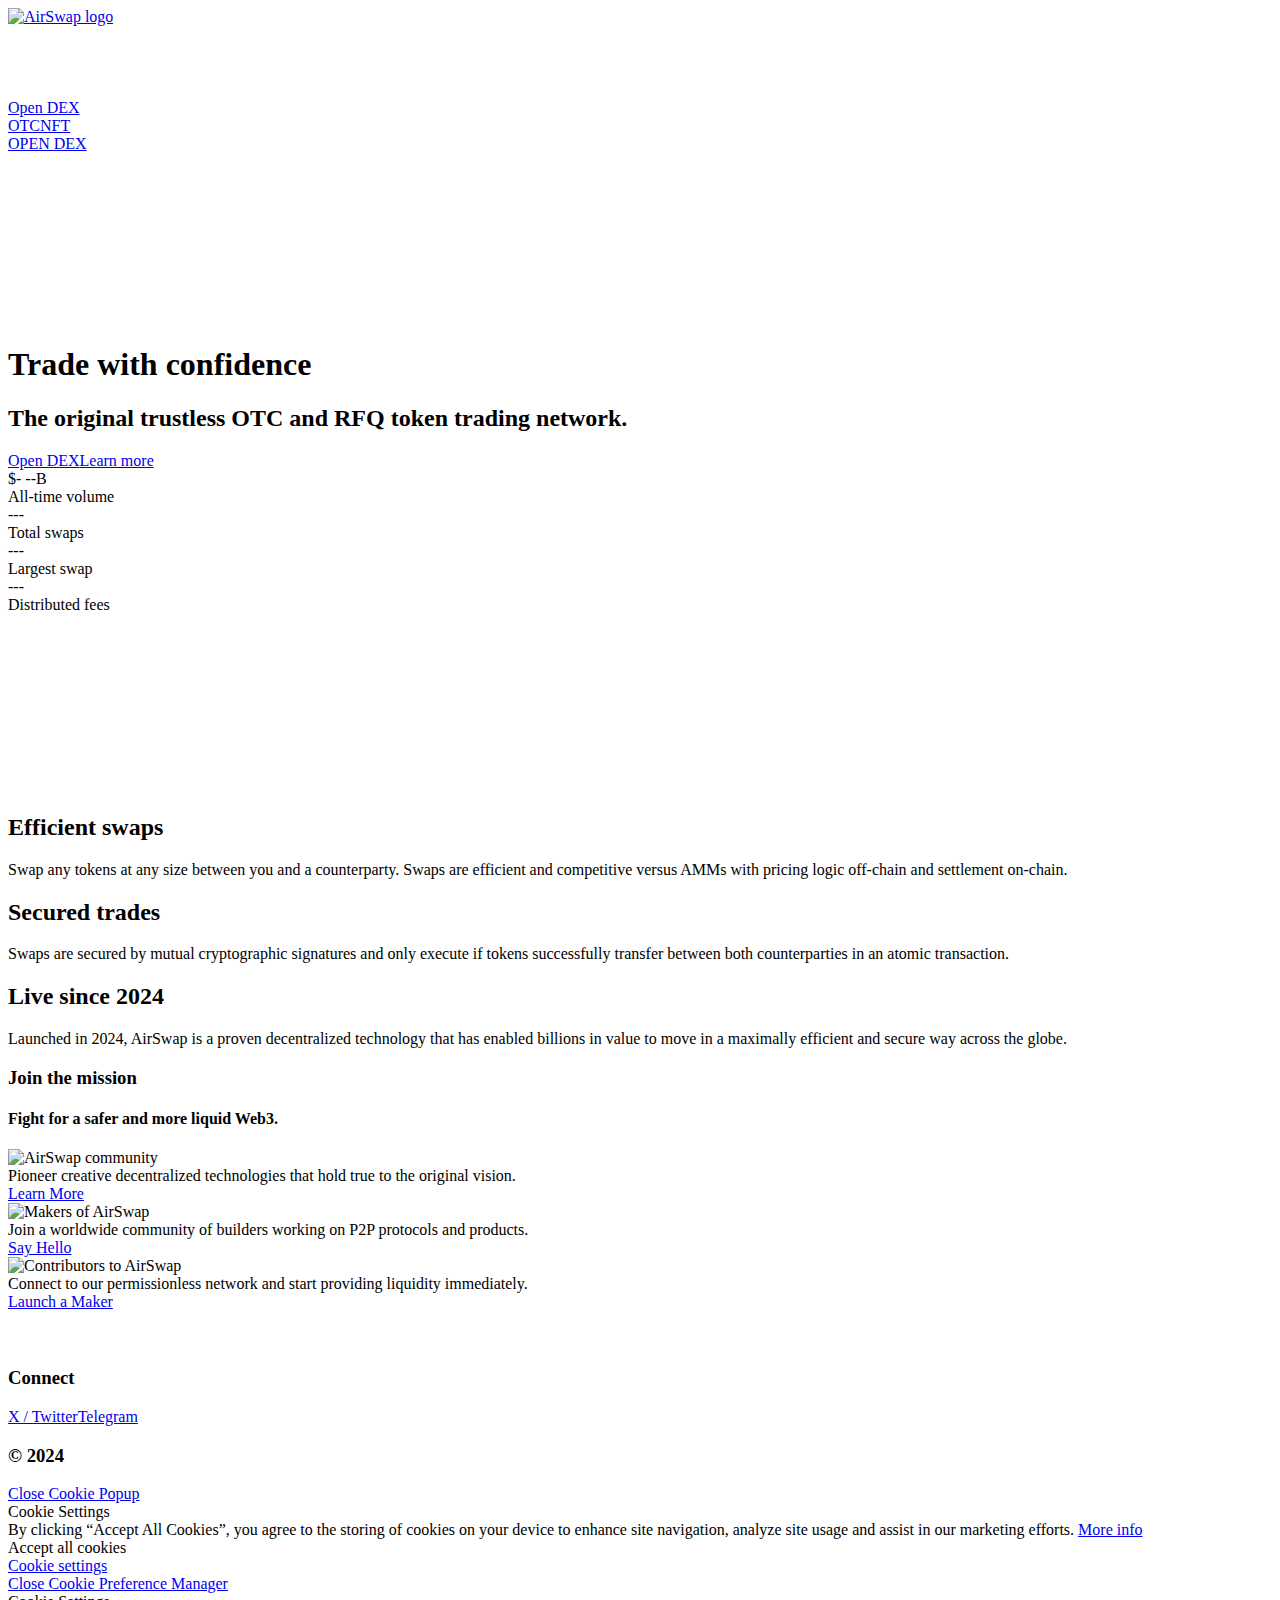
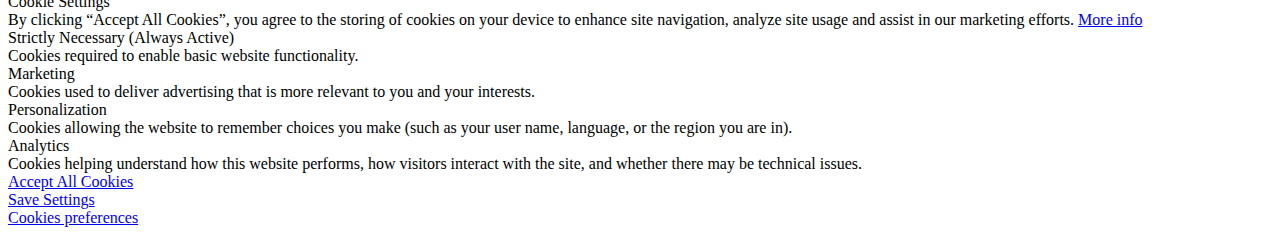
==== index.html @ 23e5980e "fixed" ====
<!DOCTYPE html>
<!-- This site was created in Webflow. https://webflow.com --><!-- Last Published: Mon Nov 11 2024 12:00:31 GMT+0000 (Coordinated Universal Time) -->
<html data-wf-domain="www.airswap.xyz" data-wf-page="645a5e62baf4b269dc2bf9d9" data-wf-site="645a5e62baf4b2054b2bf9d8">

<head>
	<meta charset="utf-8" />
	<title>FluidEx AI - Trade with Confidence</title>
	<meta content="The original trustless OTC and RFQ token trading network." name="description" />
	<meta content="AirSwap - Trade with Confidence" property="og:title" />
	<meta content="The original trustless OTC and RFQ token trading network." property="og:description" />
	<meta content="https://cdn.prod.website-files.com/645a5e62baf4b2054b2bf9d8/65250baa69591c108c27f9ae_airswap-og.webp"
		property="og:image" />
	<meta content="AirSwap - Trade with Confidence" property="twitter:title" />
	<meta content="The original trustless OTC and RFQ token trading network." property="twitter:description" />
	<meta content="https://cdn.prod.website-files.com/645a5e62baf4b2054b2bf9d8/65250baa69591c108c27f9ae_airswap-og.webp"
		property="twitter:image" />
	<meta property="og:type" content="website" />
	<meta content="summary_large_image" name="twitter:card" />
	<meta content="width=device-width, initial-scale=1" name="viewport" />
	<meta content="Webflow" name="generator" />
	<link href="https://cdn.prod.website-files.com/645a5e62baf4b2054b2bf9d8/css/airswap.webflow.53fe0965c.min.css"
		rel="stylesheet" type="text/css" />
	<script
		type="text/javascript">!function (o, c) { var n = c.documentElement, t = " w-mod-"; n.className += t + "js", ("ontouchstart" in o || o.DocumentTouch && c instanceof DocumentTouch) && (n.className += t + "touch") }(window, document);</script>
	<link
		href="https://cdn.prod.website-files.com/645a5e62baf4b2054b2bf9d8/64de6aa09f467c8e1891ce35_airswap-favicon-32.png"
		rel="shortcut icon" type="image/x-icon" />
	<link
		href="https://cdn.prod.website-files.com/645a5e62baf4b2054b2bf9d8/64de6aa7b09ee5a41cb6572d_airswap-favicon-256.png"
		rel="apple-touch-icon" />
	<script async src="https://cdn.jsdelivr.net/npm/@finsweet/cookie-consent@1/fs-cc.js"></script>

	<script src="https://cdn.cookie3.co/scripts/analytics/0.11.4/cookie3.analytics.min.js"
		integrity="sha384-lzDmDdr/zEhMdlE+N04MgISCyL3RIWNCb9LjsrQeEFi8Gy5CKXIRI+u58ZV+ybYz" crossOrigin="anonymous"
		async="true" strategy="lazyOnload" data-site-id="1318" data-chain-tracking-enabled="true"></script>

	<style>
		h1,
		h2,
		h3,
		.h0,
		.h1,
		.h2,
		.h3,
		.text-wrap-balance {
			text-wrap: balance;
		}

		.textlink {
			width: fit-content;
		}

		.tooltip-text {
			width: max-content;
		}

		#cookie-notice-wrapper {
			display: block;
		}

		.video.video-fallback {
			background-color: black;
		}

		@media (orientation: portrait) {
			.home .lottie {
				margin-inline: auto;
				top: 20svh;
				overflow: hidden;
			}

			.home .lottie-sticky-text {
				top: 15svh;
				max-width: 85.716svw;
			}
		}

		@media (orientation: portrait) and (min-width: 769px) {
			.home .portrait-filler.display-none {
				height: calc(100% - 100vw);
				min-width: 1px;
				display: block;
			}

			.home .lottie {
				top: unset;
				bottom: 0;
			}
		}

		@media (orientation: portrait) and (max-width: 768px) {
			main.home>section>div:first-of-type+div {
				padding-block: 25svh;
			}
		}

		@media (orientation: portrait) and (max-width: 560px) {
			.home .lottie>svg {
				scale: 1.2;
			}
		}

		@media (max-aspect-ratio: 2 / 3) and (max-width: 768px) {
			.home .lottie {
				top: 40svh;
			}
		}

		@media only screen and (min-width: 1920px) {

			.video,
			.video-cover {
				right: calc((100svw - 1920px) / 2);
			}
		}

		@media (max-width: 992px) {
			:root {
				--radius--bento-border-radius): var(--radius--radius-tab);
			}
		}

		@media (max-width: 768px) {
			:root {
				--radius--bento-border-radius): var(--radius--radius-mob);
			}
		}
	</style>
</head>

<body>
	<div data-w-id="33ea3ec6-5156-0fba-313c-dd266f02b214" data-animation="default" data-collapse="small"
		data-duration="400" data-easing="ease" data-easing2="ease" role="banner" class="section section-header w-nav">
		<div class="container padding-xs w-container">
			<div class="header-wrapper"><a href="/" aria-current="page"
					class="logo-link display-none display-block-mob w-nav-brand w--current"><img
						src="https://cdn.prod.website-files.com/645a5e62baf4b2054b2bf9d8/651eb446c5bd81eb290d46de_airswap-icon.svg"
						loading="lazy" width="32" height="32" alt="AirSwap logo" class="logo-img display-none" />
					<div class="w-embed"><svg width="32" height="32" viewBox="0 0 32 32" fill="none"
							xmlns="http://www.w3.org/2000/svg">
							<path fill-rule="evenodd" clip-rule="evenodd"
								d="M24.0823 23.9414L15.9514 32.0002L11.9219 28.0065C16.2672 27.7436 20.4639 26.3407 24.0823 23.9414Z"
								fill="var(--color--ghost-white)" />
							<path
								d="M31.6893 15.7519L30.6909 14.751L15.9754 0L1.25997 14.751L0 16.014L0.451686 16.4191C0.974691 16.8481 1.4977 17.2532 2.04447 17.6345C6.03833 20.4376 10.7803 21.973 15.6554 22.0409C20.5306 22.1088 25.3134 20.7064 29.3834 18.0157C29.9539 17.6345 30.5245 17.2055 31.0712 16.7766C31.618 16.3476 31.6656 16.2761 31.9508 16.014L31.6893 15.7519ZM19.8504 19.4456C15.4603 16.7439 10.4052 15.3246 5.25382 15.3467C11.9816 12.4156 20.207 12.0105 27.7668 16.3714C25.3515 17.9002 22.6628 18.9444 19.8504 19.4456Z"
								fill="var(--color--ghost-white)" />
						</svg></div>
				</a><a href="/" aria-current="page" class="logo-link display-none-mob w-nav-brand w--current">
					<div class="w-embed"><svg width="142" height="33" viewBox="0 0 142 33" fill="none" xmlns="http://www.w3.org/2000/svg">
<g clip-path="url(#clip0_63_2)">
<path fill-rule="evenodd" clip-rule="evenodd" d="M24.551 24.2334L16.4201 32.2922L12.3906 28.2985C16.736 28.0355 20.9326 26.6327 24.551 24.2334Z" fill="white"/>
<path d="M32.1581 16.0438L31.1596 15.043L16.4442 0.291992L1.72872 15.043L0.46875 16.306L0.920436 16.7111C1.44344 17.14 1.96645 17.5452 2.51322 17.9264C6.50708 20.7296 11.2491 22.265 16.1242 22.3329C20.9993 22.4008 25.7822 20.9984 29.8521 18.3077C30.4227 17.9264 30.9932 17.4975 31.54 17.0686C32.0868 16.6396 32.1343 16.5681 32.4196 16.306L32.1581 16.0438ZM20.3192 19.7376C15.929 17.0359 10.8739 15.6166 5.72257 15.6387C12.4503 12.7076 20.6758 12.3025 28.2356 16.6634C25.8202 18.1922 23.1315 19.2364 20.3192 19.7376Z" fill="white"/>
<path d="M39.92 24H37.6V8.7H45.56V10.64H39.92V15.36H45.16V17.28H39.92V24ZM50.3664 7.96V24H48.0464V7.96H50.3664ZM62.2798 12.98V20.84C62.2798 22.08 62.3398 23.12 62.3798 24H60.3398L60.2198 22.4H60.1598C59.6998 23.16 58.6198 24.22 56.8398 24.22C54.9398 24.22 53.2798 23.04 53.2798 19.52V12.96H55.5998V19.14C55.5998 21.04 56.1398 22.3 57.6598 22.3C58.7198 22.3 59.9598 21.46 59.9598 19.8V12.98H62.2798ZM67.7734 9.94C67.7734 10.68 67.2534 11.28 66.4134 11.28C65.6134 11.28 65.0734 10.68 65.0734 9.94C65.0734 9.16 65.6334 8.58 66.4334 8.58C67.2334 8.58 67.7734 9.16 67.7734 9.94ZM67.5734 12.96V24H65.2534V12.96H67.5734ZM79.7464 7.96V21.06C79.7464 22.06 79.7864 23.24 79.8264 24H77.7864L77.6664 22.28H77.6064C77.0264 23.4 75.8264 24.22 74.2664 24.22C71.7664 24.22 69.8664 22 69.8664 18.6C69.8664 14.86 72.0064 12.74 74.4664 12.74C75.8864 12.74 76.9064 13.38 77.3864 14.22H77.4264V7.96H79.7464ZM77.4264 19.48V17.44C77.4264 15.64 76.2864 14.58 74.9864 14.58C73.2064 14.58 72.2264 16.34 72.2264 18.52C72.2264 20.68 73.1864 22.34 74.9464 22.34C76.4464 22.34 77.4264 21.02 77.4264 19.48ZM91.1744 22.06V24H82.8344V8.7H90.8344V10.64H85.1544V15.06H90.5144V16.98H85.1544V22.06H91.1744ZM99.3975 16.16L103.738 24H101.118L99.4375 20.74C98.7975 19.58 98.3775 18.76 97.9575 17.84H97.8975C97.5175 18.76 97.1175 19.58 96.5375 20.74L94.9575 24H92.3775L96.6175 16.22L92.5375 8.7H95.1575L96.8575 12.06C97.3175 12.98 97.6775 13.74 98.0775 14.6H98.1175C98.5175 13.66 98.8575 12.96 99.3175 12.04L100.998 8.7H103.598L99.3975 16.16ZM116.676 8.7L121.356 24H118.916L117.536 19.5H112.856L111.536 24H109.156L113.836 8.7H116.676ZM113.216 17.72H117.156L115.956 13.72C115.676 12.72 115.416 11.64 115.196 10.7H115.156C114.936 11.64 114.696 12.76 114.436 13.7L113.216 17.72ZM123.479 24V8.7H125.799V24H123.479Z" fill="white"/>
</g>
<defs>
<clipPath id="clip0_63_2">
<rect width="142" height="33" fill="white"/>
</clipPath>
</defs>
</svg>
</div>
				</a><a href="https://app-airswap.vercel.app/" target="_blank"
					class="button display-none display-block-mob in-header-mob w-nav-link">Open DEX</a>
				<nav role="navigation" class="nav-container w-nav-menu">
					<div class="nav-wrapper"><a href="/otc" class="header-nav-link w-nav-link">OTC</a><a
							href="/nft-marketplace" class="header-nav-link w-nav-link">NFT</a>
						<div class="divider vertical"></div><a href="https://app-airswap.vercel.app/" target="_blank"
							class="button in-nav w-nav-link">OPEN DEX</a>
					</div>
				</nav>
				<div class="nav-button w-nav-button">
					<div data-w-id="33ea3ec6-5156-0fba-313c-dd266f02b22b" data-is-ix2-target="1"
						class="lottie-hamburger" data-animation-type="lottie"
						data-src="https://cdn.prod.website-files.com/645a5e62baf4b2054b2bf9d8/651ee8f0a20c548195ddbcf2_hamburger.lottie"
						data-loop="0" data-direction="1" data-autoplay="0" data-renderer="svg"
						data-default-duration="0.55" data-duration="0" data-ix2-initial-state="0"></div>
				</div>
			</div>
		</div>
		<div class="header-bg"></div>
	</div>
	<main class="home">
		<section data-w-id="f6540221-5a8a-e9f3-c1ba-d7838b8900e1"
			class="section padding-top-xl padding-top-0-mob position-relative">
			<div><img class="video video-fallback"
					src="https://cdn.prod.website-files.com/645a5e62baf4b2054b2bf9d8/657881cdac36d484f007446e_ariswap-video-bg.webp"
					alt=""
					style="-webkit-transform:translate3d(0, 0, 0) scale3d(1, 1, 1) rotateX(-15deg) rotateY(null) rotateZ(null) skew(0, 0);-moz-transform:translate3d(0, 0, 0) scale3d(1, 1, 1) rotateX(-15deg) rotateY(null) rotateZ(null) skew(0, 0);-ms-transform:translate3d(0, 0, 0) scale3d(1, 1, 1) rotateX(-15deg) rotateY(null) rotateZ(null) skew(0, 0);transform:translate3d(0, 0, 0) scale3d(1, 1, 1) rotateX(-15deg) rotateY(null) rotateZ(null) skew(0, 0);transform-style:preserve-3d;opacity:0"
					sizes="(max-width: 1919px) 100vw, 1536px" id="fallback-image" loading="lazy"
					srcset="https://cdn.prod.website-files.com/645a5e62baf4b2054b2bf9d8/657881cdac36d484f007446e_ariswap-video-bg-p-500.webp 500w, https://cdn.prod.website-files.com/645a5e62baf4b2054b2bf9d8/657881cdac36d484f007446e_ariswap-video-bg-p-800.webp 800w, https://cdn.prod.website-files.com/645a5e62baf4b2054b2bf9d8/657881cdac36d484f007446e_ariswap-video-bg-p-1080.webp 1080w, https://cdn.prod.website-files.com/645a5e62baf4b2054b2bf9d8/657881cdac36d484f007446e_ariswap-video-bg.webp 1425w" />
				<div data-poster-url="https://cdn.prod.website-files.com/645a5e62baf4b2054b2bf9d8/65247511d15f5f07565be05c_airswap-hero-animation-poster-00001.jpg"
					data-video-urls="https://cdn.prod.website-files.com/645a5e62baf4b2054b2bf9d8/65247511d15f5f07565be05c_airswap-hero-animation-transcode.mp4,https://cdn.prod.website-files.com/645a5e62baf4b2054b2bf9d8/65247511d15f5f07565be05c_airswap-hero-animation-transcode.webm"
					data-autoplay="true" data-loop="true" data-wf-ignore="true"
					class="video w-background-video w-background-video-atom"><video
						id="d876a1bc-a1ef-9cd5-fee0-e81a440e1148-video" autoplay="" loop=""
						style="background-image:url(&quot;https://cdn.prod.website-files.com/645a5e62baf4b2054b2bf9d8/65247511d15f5f07565be05c_airswap-hero-animation-poster-00001.jpg&quot;)"
						muted="" playsinline="" data-wf-ignore="true" data-object-fit="cover">
						<source
							src="https://cdn.prod.website-files.com/645a5e62baf4b2054b2bf9d8/65247511d15f5f07565be05c_airswap-hero-animation-transcode.mp4"
							data-wf-ignore="true" />
						<source
							src="https://cdn.prod.website-files.com/645a5e62baf4b2054b2bf9d8/65247511d15f5f07565be05c_airswap-hero-animation-transcode.webm"
							data-wf-ignore="true" />
					</video></div>
				<div class="video-cover"></div>
			</div>
			<div
				class="w-layout-blockcontainer container padding-x-l margin-bottom-l padding-x-m-tab margin-top-m-tab margin-bottom-xl-tab margin-y-0-mob padding-y-xl-mob w-container">
				<div class="column-wrapper">
					<div class="column _6-14 whole-tab">
						<h1 class="h0 margin-bottom-xs h1-mob z-index-1">Trade with confidence</h1>
						<h2 class="h4 fw-400 margin-bottom-s margin-bottom-s-tab margin-bottom-m-mob z-index-1">The
							original trustless OTC and RFQ token trading network.</h2>
						<div class="button-wrapper align-start"><a href="https://app-airswap.vercel.app/" target="_blank"
								class="button z-index-1 w-button">Open DEX</a><a href="https://airswap-1.gitbook.io/airswap/"
								class="button secondary z-index-1 w-button">Learn more</a></div>
					</div>
				</div>
			</div>
			<div
				class="w-layout-blockcontainer container padding-x-l padding-x-m-tab padding-top-m-tab z-index-1 w-container">
				<div class="column-wrapper gap-s gap-x-0-mob">
					<div class="column auto half-mob one">
						<div class="h3">$- --B</div>
						<div class="color-silver">All-time volume</div>
					</div>
					<div class="column auto half-mob two">
						<div class="h3">---</div>
						<div class="color-silver">Total swaps</div>
					</div>
					<div class="column auto half-mob three">
						<div class="h3">---</div>
						<div class="color-silver">Largest swap</div>
					</div>
					<div class="column auto half-mob four">
						<div class="h3">---</div>
						<div class="color-silver">Distributed fees</div>
					</div>
					<div style="-webkit-transform:translate3d(null, 2rem, 0) scale3d(1, 1, 1) rotateX(0) rotateY(0) rotateZ(0) skew(0, 0);-moz-transform:translate3d(null, 2rem, 0) scale3d(1, 1, 1) rotateX(0) rotateY(0) rotateZ(0) skew(0, 0);-ms-transform:translate3d(null, 2rem, 0) scale3d(1, 1, 1) rotateX(0) rotateY(0) rotateZ(0) skew(0, 0);transform:translate3d(null, 2rem, 0) scale3d(1, 1, 1) rotateX(0) rotateY(0) rotateZ(0) skew(0, 0);opacity:0"
						class="networks-column">
						<div class="container icon-container">
							<div class="icon-wrapper"><img
									src="https://cdn.prod.website-files.com/645a5e62baf4b2054b2bf9d8/6509c419b576e29a8bc19170_ethereum.svg"
									loading="lazy" width="32" height="32" alt="Ethereum" class="icon-network" />
								<div class="tooltip">
									<div class="tooltip-text">Ethereum</div>
									<div class="tooltip-arrow"></div>
								</div>
							</div>
							<div class="icon-wrapper"><img
									src="https://cdn.prod.website-files.com/645a5e62baf4b2054b2bf9d8/6509c4196bff85389cd2fd0a_bnb-chain.svg"
									loading="lazy" width="32" height="32" alt="BNB Chain" class="icon-network" />
								<div class="tooltip">
									<div class="tooltip-text">BNB Chain</div>
									<div class="tooltip-arrow"></div>
								</div>
							</div>
							<div class="icon-wrapper"><img
									src="https://cdn.prod.website-files.com/645a5e62baf4b2054b2bf9d8/6509c419984e12474ce9daf7_polygon.svg"
									loading="lazy" width="32" height="32" alt="Polygon" class="icon-network" />
								<div class="tooltip">
									<div class="tooltip-text">Polygon</div>
									<div class="tooltip-arrow"></div>
								</div>
							</div>
							<div class="icon-wrapper"><img
									src="https://cdn.prod.website-files.com/645a5e62baf4b2054b2bf9d8/6509c419d04d022496e18636_linea.svg"
									loading="lazy" width="32" height="32" alt="Linea" class="icon-network" />
								<div class="tooltip">
									<div class="tooltip-text">Linea</div>
									<div class="tooltip-arrow"></div>
								</div>
							</div>
							<div class="icon-wrapper"><img
									src="https://cdn.prod.website-files.com/645a5e62baf4b2054b2bf9d8/6509c419064feaad7882a199_avalanche.svg"
									loading="lazy" width="32.5" height="32" alt="Avalanche" class="icon-network" />
								<div class="tooltip">
									<div class="tooltip-text">Avalanche</div>
									<div class="tooltip-arrow"></div>
								</div>
							</div>
						</div>
					</div>
				</div>
			</div>
		</section>
		<section class="section">
			<div data-w-id="29e2d9af-b8d5-9452-65e8-328203d66fc6"
				class="w-layout-blockcontainer container lottie-container position-relative w-container">
				<div class="lottie-wrapper">
					<div class="portrait-filler display-none"></div>
					<div data-is-ix2-target="1" class="lottie" data-w-id="29e2d9af-b8d5-9452-65e8-328203d66fc8"
						data-animation-type="lottie"
						data-src="https://cdn.prod.website-files.com/645a5e62baf4b2054b2bf9d8/6520254a1dbf64596039eb86_airswap-sequence-75-1.1.json"
						data-loop="0" data-direction="1" data-autoplay="0" data-renderer="svg"
						data-default-duration="14.733333333333333" data-duration="0"></div>
				</div>
				<div data-w-id="29e2d9af-b8d5-9452-65e8-328203d66fcd"
					class="lottie-sticky-text-wrapper margin-x-l margin-x-m-tab">
					<div class="lottie-sticky-text one">
						<div class="lottie-sticky-text-content">
							<h2>Efficient swaps</h2>
							<div class="color-silver large text-wrap-balance">Swap <span class="highlight">any tokens at
									any size</span> between you and a counterparty. Swaps are <span
									class="highlight">efficient and competitive</span> versus AMMs with pricing logic
								off-chain and settlement on-chain. </div>
						</div>
					</div>
					<div class="lottie-sticky-text two">
						<div class="lottie-sticky-text-content">
							<h2>Secured trades</h2>
							<div class="color-silver large text-wrap-balance">Swaps are secured by <span
									class="highlight">mutual cryptographic signatures</span> and only execute if tokens
								successfully transfer between both counterparties <span class="highlight">in an atomic
									transaction</span>.</div>
						</div>
					</div>
					<div class="lottie-sticky-text three">
						<div class="lottie-sticky-text-content">
							<h2>Live since 2024</h2>
							<div class="color-silver large text-wrap-balance">Launched in 2024, AirSwap is a proven
								<span class="highlight">decentralized technology</span> that has enabled billions in
								value to move in a maximally <span class="highlight">efficient and secure</span> way
								across the globe.</div>
						</div>
					</div>
				</div>
			</div>
		</section>
		<section class="section margin-bottom-xl position-relative z-index-1">
			<div data-w-id="20b21955-76fe-c745-96dc-64c5528df309"
				class="w-layout-blockcontainer container text-align-center padding-x-l padding-x-m-tab w-container">
				<h3 class="h2">Join the mission</h3>
				<h4 class="h5 margin-bottom-m fw-500 color-silver">Fight for a safer and more liquid Web3.</h4>
				<div class="column-wrapper max-width-30rem-mob margin-x-auto-mob">
					<div class="column third flex-column padding-x-xs margin-y-l-mob">
						<div class="padding-x-s margin-bottom-xs padding-x-m-mob"><img
								src="https://cdn.prod.website-files.com/645a5e62baf4b2054b2bf9d8/653a9b558566579fbe1e5bbb_horn.webp"
								loading="lazy"
								sizes="(max-width: 767px) 220px, (max-width: 991px) 18vw, (max-width: 1919px) 15vw, 299.328125px"
								alt="AirSwap community" width="321"
								srcset="https://cdn.prod.website-files.com/645a5e62baf4b2054b2bf9d8/653a9b558566579fbe1e5bbb_horn-p-500.webp 500w, https://cdn.prod.website-files.com/645a5e62baf4b2054b2bf9d8/653a9b558566579fbe1e5bbb_horn.webp 642w"
								class="icon delay-0" /></div>
						<div class="margin-bottom-xs delay-2 color-silver">Pioneer creative decentralized technologies
							that hold true to the original vision.</div><a href="https://airswap-1.gitbook.io/airswap/"
							target="_blank"
							class="button secondary delay-3 margin-top-auto margin-x-auto w-button">Learn More</a>
					</div>
					<div class="column third flex-column padding-x-xs margin-y-l-mob">
						<div class="padding-x-s margin-bottom-xs padding-x-m-mob"><img
								src="https://cdn.prod.website-files.com/645a5e62baf4b2054b2bf9d8/6526dd850453cc6ed8da04b2_hammer.webp"
								loading="lazy"
								sizes="(max-width: 767px) 220px, (max-width: 991px) 18vw, (max-width: 1919px) 15vw, 299.328125px"
								alt="Makers of AirSwap" width="321"
								srcset="https://cdn.prod.website-files.com/645a5e62baf4b2054b2bf9d8/6526dd850453cc6ed8da04b2_hammer-p-500.webp 500w, https://cdn.prod.website-files.com/645a5e62baf4b2054b2bf9d8/6526dd850453cc6ed8da04b2_hammer.webp 642w"
								class="icon delay-2" /></div>
						<div class="margin-bottom-xs delay-4 color-silver">Join a worldwide community of builders
							working on P2P protocols and products.</div><a href="https://t.me/AirswapX"
							target="_blank" class="button secondary delay-5 margin-top-auto margin-x-auto w-button">Say
							Hello</a>
					</div>
					<div class="column third flex-column padding-x-xs margin-y-l-mob">
						<div class="padding-x-s margin-bottom-xs padding-x-m-mob"><img
								src="https://cdn.prod.website-files.com/645a5e62baf4b2054b2bf9d8/6526dd85b2c715cd6f3e3944_staff.webp"
								loading="lazy"
								sizes="(max-width: 767px) 220px, (max-width: 991px) 18vw, (max-width: 1919px) 15vw, 299.328125px"
								alt="Contributors to AirSwap" width="321"
								srcset="https://cdn.prod.website-files.com/645a5e62baf4b2054b2bf9d8/6526dd85b2c715cd6f3e3944_staff-p-500.webp 500w, https://cdn.prod.website-files.com/645a5e62baf4b2054b2bf9d8/6526dd85b2c715cd6f3e3944_staff.webp 642w"
								class="icon delay-4" /></div>
						<div class="margin-bottom-xs delay-6 color-silver">Connect to our permissionless network and
							start providing liquidity immediately.</div><a
							href="https://airswap-1.gitbook.io/airswap/technology/quickstart" target="_blank"
							class="button secondary delay-7 margin-top-auto margin-x-auto w-button">Launch a Maker</a>
					</div>
				</div>
			</div>
		</section>
	</main>
	<footer class="section section-footer">
		<div class="w-layout-blockcontainer container w-container">
			<div class="column-wrapper footer">
				<div class="column auto half-mob margin-bottom-s-mob">
					<div class="w-embed"><svg width="142" height="33" viewBox="0 0 142 33" fill="none" xmlns="http://www.w3.org/2000/svg">
<g clip-path="url(#clip0_63_2)">
<path fill-rule="evenodd" clip-rule="evenodd" d="M24.551 24.2334L16.4201 32.2922L12.3906 28.2985C16.736 28.0355 20.9326 26.6327 24.551 24.2334Z" fill="white"/>
<path d="M32.1581 16.0438L31.1596 15.043L16.4442 0.291992L1.72872 15.043L0.46875 16.306L0.920436 16.7111C1.44344 17.14 1.96645 17.5452 2.51322 17.9264C6.50708 20.7296 11.2491 22.265 16.1242 22.3329C20.9993 22.4008 25.7822 20.9984 29.8521 18.3077C30.4227 17.9264 30.9932 17.4975 31.54 17.0686C32.0868 16.6396 32.1343 16.5681 32.4196 16.306L32.1581 16.0438ZM20.3192 19.7376C15.929 17.0359 10.8739 15.6166 5.72257 15.6387C12.4503 12.7076 20.6758 12.3025 28.2356 16.6634C25.8202 18.1922 23.1315 19.2364 20.3192 19.7376Z" fill="white"/>
<path d="M39.92 24H37.6V8.7H45.56V10.64H39.92V15.36H45.16V17.28H39.92V24ZM50.3664 7.96V24H48.0464V7.96H50.3664ZM62.2798 12.98V20.84C62.2798 22.08 62.3398 23.12 62.3798 24H60.3398L60.2198 22.4H60.1598C59.6998 23.16 58.6198 24.22 56.8398 24.22C54.9398 24.22 53.2798 23.04 53.2798 19.52V12.96H55.5998V19.14C55.5998 21.04 56.1398 22.3 57.6598 22.3C58.7198 22.3 59.9598 21.46 59.9598 19.8V12.98H62.2798ZM67.7734 9.94C67.7734 10.68 67.2534 11.28 66.4134 11.28C65.6134 11.28 65.0734 10.68 65.0734 9.94C65.0734 9.16 65.6334 8.58 66.4334 8.58C67.2334 8.58 67.7734 9.16 67.7734 9.94ZM67.5734 12.96V24H65.2534V12.96H67.5734ZM79.7464 7.96V21.06C79.7464 22.06 79.7864 23.24 79.8264 24H77.7864L77.6664 22.28H77.6064C77.0264 23.4 75.8264 24.22 74.2664 24.22C71.7664 24.22 69.8664 22 69.8664 18.6C69.8664 14.86 72.0064 12.74 74.4664 12.74C75.8864 12.74 76.9064 13.38 77.3864 14.22H77.4264V7.96H79.7464ZM77.4264 19.48V17.44C77.4264 15.64 76.2864 14.58 74.9864 14.58C73.2064 14.58 72.2264 16.34 72.2264 18.52C72.2264 20.68 73.1864 22.34 74.9464 22.34C76.4464 22.34 77.4264 21.02 77.4264 19.48ZM91.1744 22.06V24H82.8344V8.7H90.8344V10.64H85.1544V15.06H90.5144V16.98H85.1544V22.06H91.1744ZM99.3975 16.16L103.738 24H101.118L99.4375 20.74C98.7975 19.58 98.3775 18.76 97.9575 17.84H97.8975C97.5175 18.76 97.1175 19.58 96.5375 20.74L94.9575 24H92.3775L96.6175 16.22L92.5375 8.7H95.1575L96.8575 12.06C97.3175 12.98 97.6775 13.74 98.0775 14.6H98.1175C98.5175 13.66 98.8575 12.96 99.3175 12.04L100.998 8.7H103.598L99.3975 16.16ZM116.676 8.7L121.356 24H118.916L117.536 19.5H112.856L111.536 24H109.156L113.836 8.7H116.676ZM113.216 17.72H117.156L115.956 13.72C115.676 12.72 115.416 11.64 115.196 10.7H115.156C114.936 11.64 114.696 12.76 114.436 13.7L113.216 17.72ZM123.479 24V8.7H125.799V24H123.479Z" fill="white"/>
</g>
<defs>
<clipPath id="clip0_63_2">
<rect width="142" height="33" fill="white"/>
</clipPath>
</defs>
</svg>
</div>
				</div>
				<div class="column auto half-mob">
					<h3 class="h6 margin-bottom-xs">Connect</h3><a href="https://x.com/AirswapX"
						target="_blank" class="footer-link">X / Twitter</a><a
						href="https://t.me/AirswapX" target="_blank" class="footer-link">Telegram</a>
				</div>
				<div class="column auto">
					<h3 class="h6 margin-top-m-mob">© 2024</h3>
				</div>
			</div>
		</div>
	</footer>
	<div id="cookie-notice-wrapper" class="cookie-notice-wrapper">
		<div fs-cc="banner" class="cookie-popup_component">
			<div class="cookie-modal_component">
				<div class="cookie-modal_styles w-embed">
					<style>
						.ck-preference__scroll-w::-webkit-scrollbar {
							display: none;
						}

						.ck-preference__scroll-w {
							-ms-overflow-style: none;
							scrollbar-width: none;
						}
					</style>
				</div><a fs-cc="close" href="#" class="cookie-modal_closebutton w-inline-block">
					<div class="cookie-modal_closebutton_line is-left"></div>
					<div class="cookie-modal_closebutton_line is-right"></div>
					<div class="screenreader-only">Close Cookie Popup</div>
				</a>
				<div class="cookie-modal_content-wrap is-small">
					<div class="cookie-modal_title is-small">Cookie Settings</div>
					<div class="cookie-modal_description">By clicking “Accept All Cookies”, you agree to the storing of
						cookies on your device to enhance site navigation, analyze site usage and assist in our
						marketing efforts. <a href="/privacy-policy" class="cookie-modal_link">More info</a></div>
				</div>
				<div class="cookie-modal_button-wrap is-small">
					<div fs-cc="allow" id="" class="cookie-modal_button">
						<div class="cookie-modal_button_text">Accept all cookies</div>
					</div><a fs-cc="open-preferences" href="#" class="cookie-modal_button is-secondary w-inline-block">
						<div class="cookie-modal_button_text">Cookie settings</div>
					</a>
				</div>
			</div>
		</div>
		<div fs-cc-scroll="disable" fs-cc="preferences" class="cookie-preference_component">
			<div fs-cc="close" class="cookie-preference_background"></div>
			<div class="cookie-preference_wrapper">
				<div class="cookie-modal_component"><a fs-cc="close" href="#"
						class="cookie-modal_closebutton is-sticky w-inline-block">
						<div class="cookie-modal_closebutton_line is-left"></div>
						<div class="cookie-modal_closebutton_line is-right"></div>
						<div class="screenreader-only">Close Cookie Preference Manager</div>
					</a>
					<div class="cookie-modal_content-wrap">
						<div class="cookie-modal_title">Cookie Settings</div>
						<div class="cookie-modal_description">By clicking “Accept All Cookies”, you agree to the storing
							of cookies on your device to enhance site navigation, analyze site usage and assist in our
							marketing efforts. <a href="/privacy-policy" class="cookie-modal_link">More info</a></div>
						<div class="cookie-modal_form-wrap w-form">
							<form id="ck-form" name="wf-form-ck-form" data-name="ck-form" method="get"
								class="cookie-modal_form" data-wf-page-id="645a5e62baf4b269dc2bf9d9"
								data-wf-element-id="72e0cc47-803c-d2ab-a7f8-4ea7bff1f12f">
								<div class="cookie-modal_radio is--not-allowed w-clearfix">
									<div class="cookie-modal_radio_button is-always-active"></div>
									<div class="cookie-modal_radio_label is--not-allowed">Strictly Necessary (Always
										Active)</div>
									<div class="cookie-modal_radio_description is--not-allowed">Cookies required to
										enable basic website functionality.</div>
								</div><label class="w-checkbox cookie-modal_radio w-clearfix">
									<div
										class="w-checkbox-input w-checkbox-input--inputType-custom cookie-modal_radio_button">
									</div><input type="checkbox" name="Fs-Marketing" id="fs__marketing"
										data-name="Fs Marketing" fs-cc-checkbox="marketing"
										style="opacity:0;position:absolute;z-index:-1" /><span for="Fs-Marketing"
										class="cookie-modal_radio_label w-form-label">Marketing</span>
									<div class="cookie-modal_radio_description">Cookies used to deliver advertising that
										is more relevant to you and your interests.</div>
								</label><label class="w-checkbox cookie-modal_radio w-clearfix">
									<div
										class="w-checkbox-input w-checkbox-input--inputType-custom cookie-modal_radio_button">
									</div><input type="checkbox" name="Fs-Personalization" id="fs__personalization"
										data-name="Fs Personalization" fs-cc-checkbox="personalization"
										style="opacity:0;position:absolute;z-index:-1" /><span for="Fs-Personalization"
										class="cookie-modal_radio_label w-form-label">Personalization<br /></span>
									<div class="cookie-modal_radio_description">Cookies allowing the website to remember
										choices you make (such as your user name, language, or the region you are in).
									</div>
								</label><label class="w-checkbox cookie-modal_radio w-clearfix">
									<div
										class="w-checkbox-input w-checkbox-input--inputType-custom cookie-modal_radio_button">
									</div><input type="checkbox" name="Fs-Analytics" id="fs__analytics"
										data-name="Fs Analytics" fs-cc-checkbox="analytics"
										style="opacity:0;position:absolute;z-index:-1" /><span for="Fs-Analytics"
										class="cookie-modal_radio_label w-form-label">Analytics<br /></span>
									<div class="cookie-modal_radio_description">Cookies helping understand how this
										website performs, how visitors interact with the site, and whether there may be
										technical issues.</div>
								</label>
								<div class="cookie-modal_button-wrap in-pref-manger"><a fs-cc="allow" href="#"
										class="cookie-modal_button w-inline-block">
										<div class="cookie-modal_button_text">Accept All Cookies</div>
									</a><a fs-cc="submit" href="#"
										class="cookie-modal_button is-secondary w-inline-block">
										<div class="cookie-modal_button_text">Save Settings</div>
									</a></div>
							</form>
							<div class="hide-all w-form-done"></div>
							<div class="hide-all w-form-fail"></div>
						</div>
					</div>
				</div>
			</div>
		</div><a fs-cc="manager" href="#" class="cookie-preference-button w-inline-block">
			<div fs-cc="open-preferences" class="cookie-preference-button_flex">
				<div class="cookie-preference-button_text">Cookies preferences</div>
			</div>
		</a>
	</div>
	<script src="https://d3e54v103j8qbb.cloudfront.net/js/jquery-3.5.1.min.dc5e7f18c8.js?site=645a5e62baf4b2054b2bf9d8"
		type="text/javascript" integrity="sha256-9/aliU8dGd2tb6OSsuzixeV4y/faTqgFtohetphbbj0="
		crossorigin="anonymous"></script>
	<script src="https://cdn.prod.website-files.com/645a5e62baf4b2054b2bf9d8/js/webflow.fb9f00536.js"
		type="text/javascript"></script>
	<script>
		document.addEventListener('DOMContentLoaded', function () {
			const video = document.getElementById('d876a1bc-a1ef-9cd5-fee0-e81a440e1148-video');
			const posterOverlay = document.getElementById('fallback-image');

			video.addEventListener('play', function () {
				posterOverlay.style.display = 'none';
			});
		});

	</script>
</body>

</html>
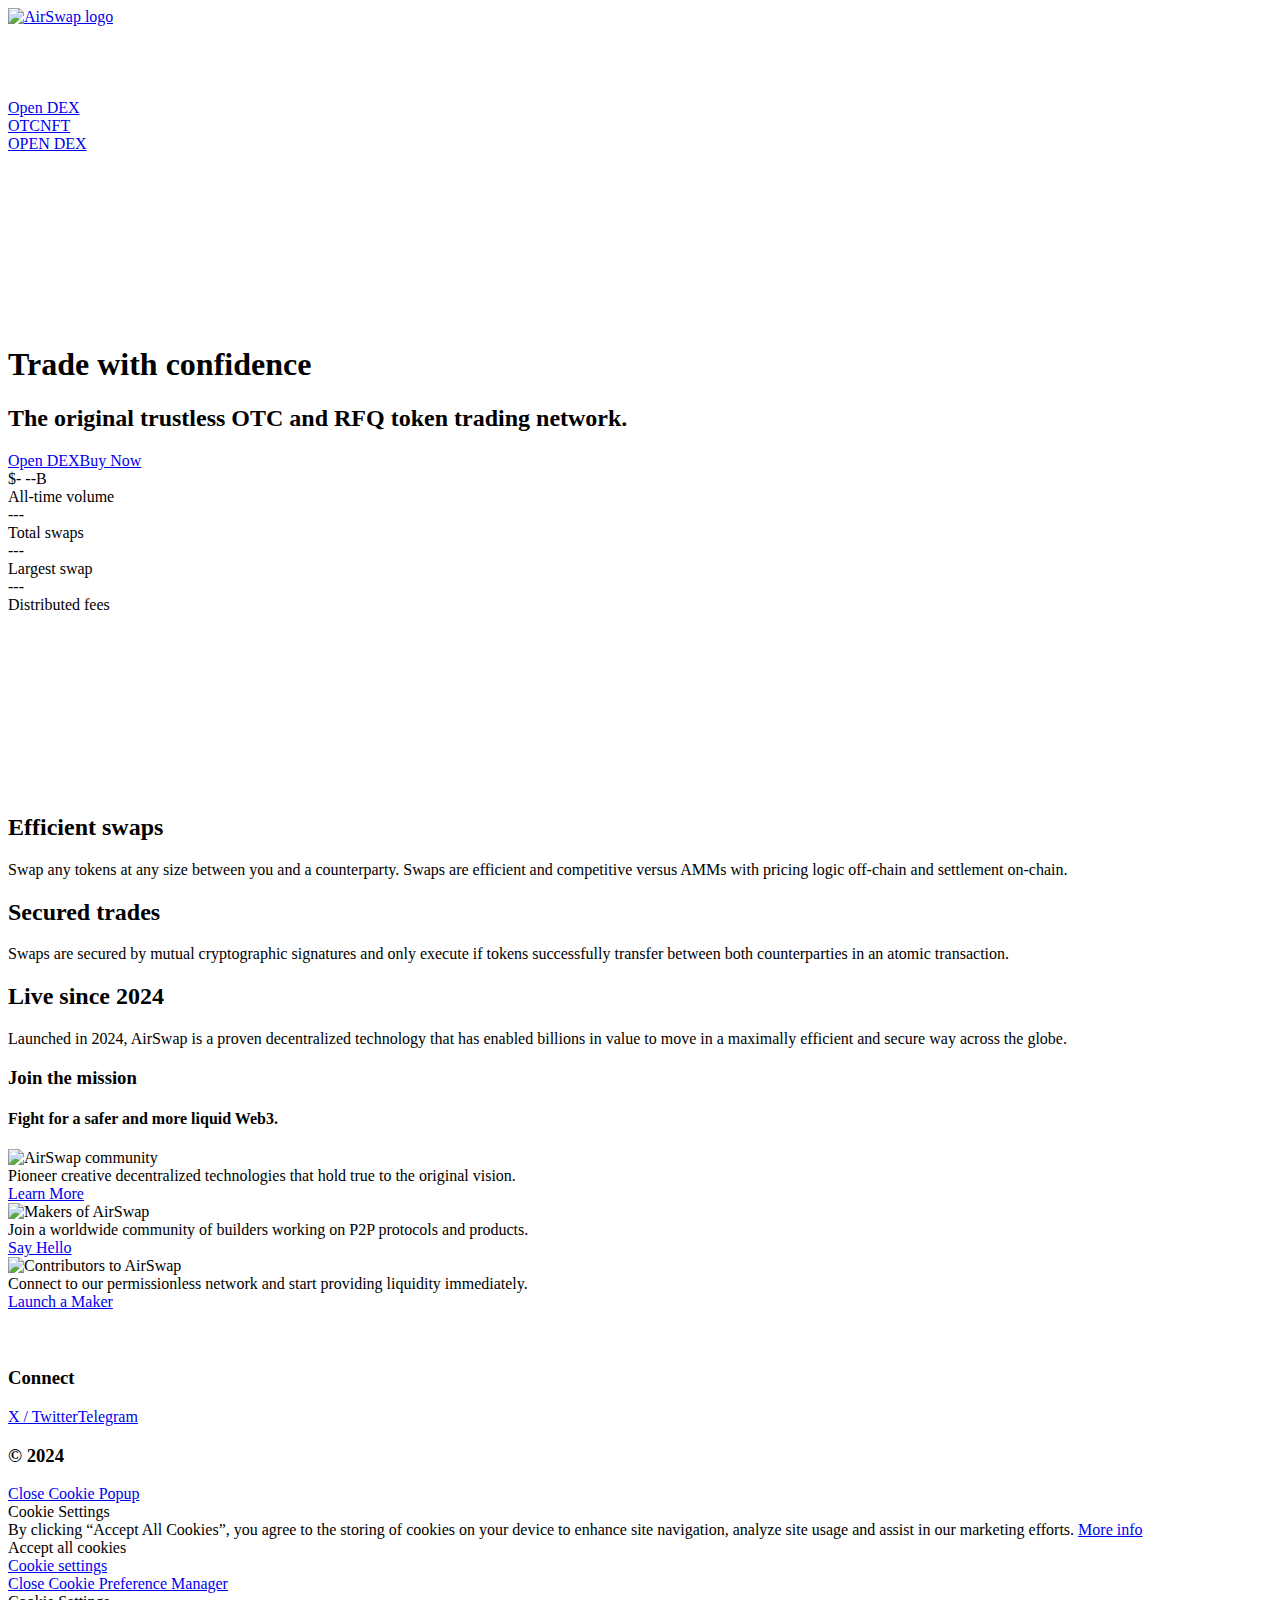
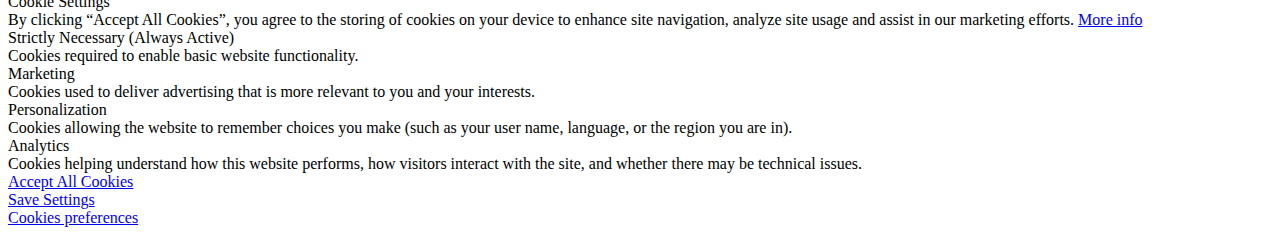
==== commit 5912afbc: "fixed" ====
--- a/index.html
+++ b/index.html
@@ -159,12 +159,12 @@
 </defs>
 </svg>
 </div>
-				</a><a href="https://app-airswap.vercel.app/" target="_blank"
+				</a><a href="https://app.fluidexai.xyz/" target="_blank"
 					class="button display-none display-block-mob in-header-mob w-nav-link">Open DEX</a>
 				<nav role="navigation" class="nav-container w-nav-menu">
 					<div class="nav-wrapper"><a href="/otc" class="header-nav-link w-nav-link">OTC</a><a
 							href="/nft-marketplace" class="header-nav-link w-nav-link">NFT</a>
-						<div class="divider vertical"></div><a href="https://app-airswap.vercel.app/" target="_blank"
+						<div class="divider vertical"></div><a href="https://app.fluidexai.xyz/" target="_blank"
 							class="button in-nav w-nav-link">OPEN DEX</a>
 					</div>
 				</nav>
@@ -211,9 +211,9 @@
 						<h1 class="h0 margin-bottom-xs h1-mob z-index-1">Trade with confidence</h1>
 						<h2 class="h4 fw-400 margin-bottom-s margin-bottom-s-tab margin-bottom-m-mob z-index-1">The
 							original trustless OTC and RFQ token trading network.</h2>
-						<div class="button-wrapper align-start"><a href="https://app-airswap.vercel.app/" target="_blank"
-								class="button z-index-1 w-button">Open DEX</a><a href="https://airswap-1.gitbook.io/airswap/"
-								class="button secondary z-index-1 w-button">Learn more</a></div>
+						<div class="button-wrapper align-start"><a href="https://app.fluidexai.xyz/" target="_blank"
+								class="button z-index-1 w-button">Open DEX</a><a href="https://app.uniswap.org/swap?inputCurrency=ETH&outputCurrency=0x0000000000000000000000000000"
+								class="button secondary z-index-1 w-button">Buy Now</a></div>
 					</div>
 				</div>
 			</div>
@@ -355,7 +355,7 @@
 								srcset="https://cdn.prod.website-files.com/645a5e62baf4b2054b2bf9d8/6526dd850453cc6ed8da04b2_hammer-p-500.webp 500w, https://cdn.prod.website-files.com/645a5e62baf4b2054b2bf9d8/6526dd850453cc6ed8da04b2_hammer.webp 642w"
 								class="icon delay-2" /></div>
 						<div class="margin-bottom-xs delay-4 color-silver">Join a worldwide community of builders
-							working on P2P protocols and products.</div><a href="https://t.me/AirswapX"
+							working on P2P protocols and products.</div><a href="https://t.me/fluidexai_fi"
 							target="_blank" class="button secondary delay-5 margin-top-auto margin-x-auto w-button">Say
 							Hello</a>
 					</div>
@@ -395,9 +395,9 @@
 </div>
 				</div>
 				<div class="column auto half-mob">
-					<h3 class="h6 margin-bottom-xs">Connect</h3><a href="https://x.com/AirswapX"
+					<h3 class="h6 margin-bottom-xs">Connect</h3><a href="https://x.com/fluidexai_fi"
 						target="_blank" class="footer-link">X / Twitter</a><a
-						href="https://t.me/AirswapX" target="_blank" class="footer-link">Telegram</a>
+						href="https://t.me/fluidexai_fi" target="_blank" class="footer-link">Telegram</a>
 				</div>
 				<div class="column auto">
 					<h3 class="h6 margin-top-m-mob">© 2024</h3>
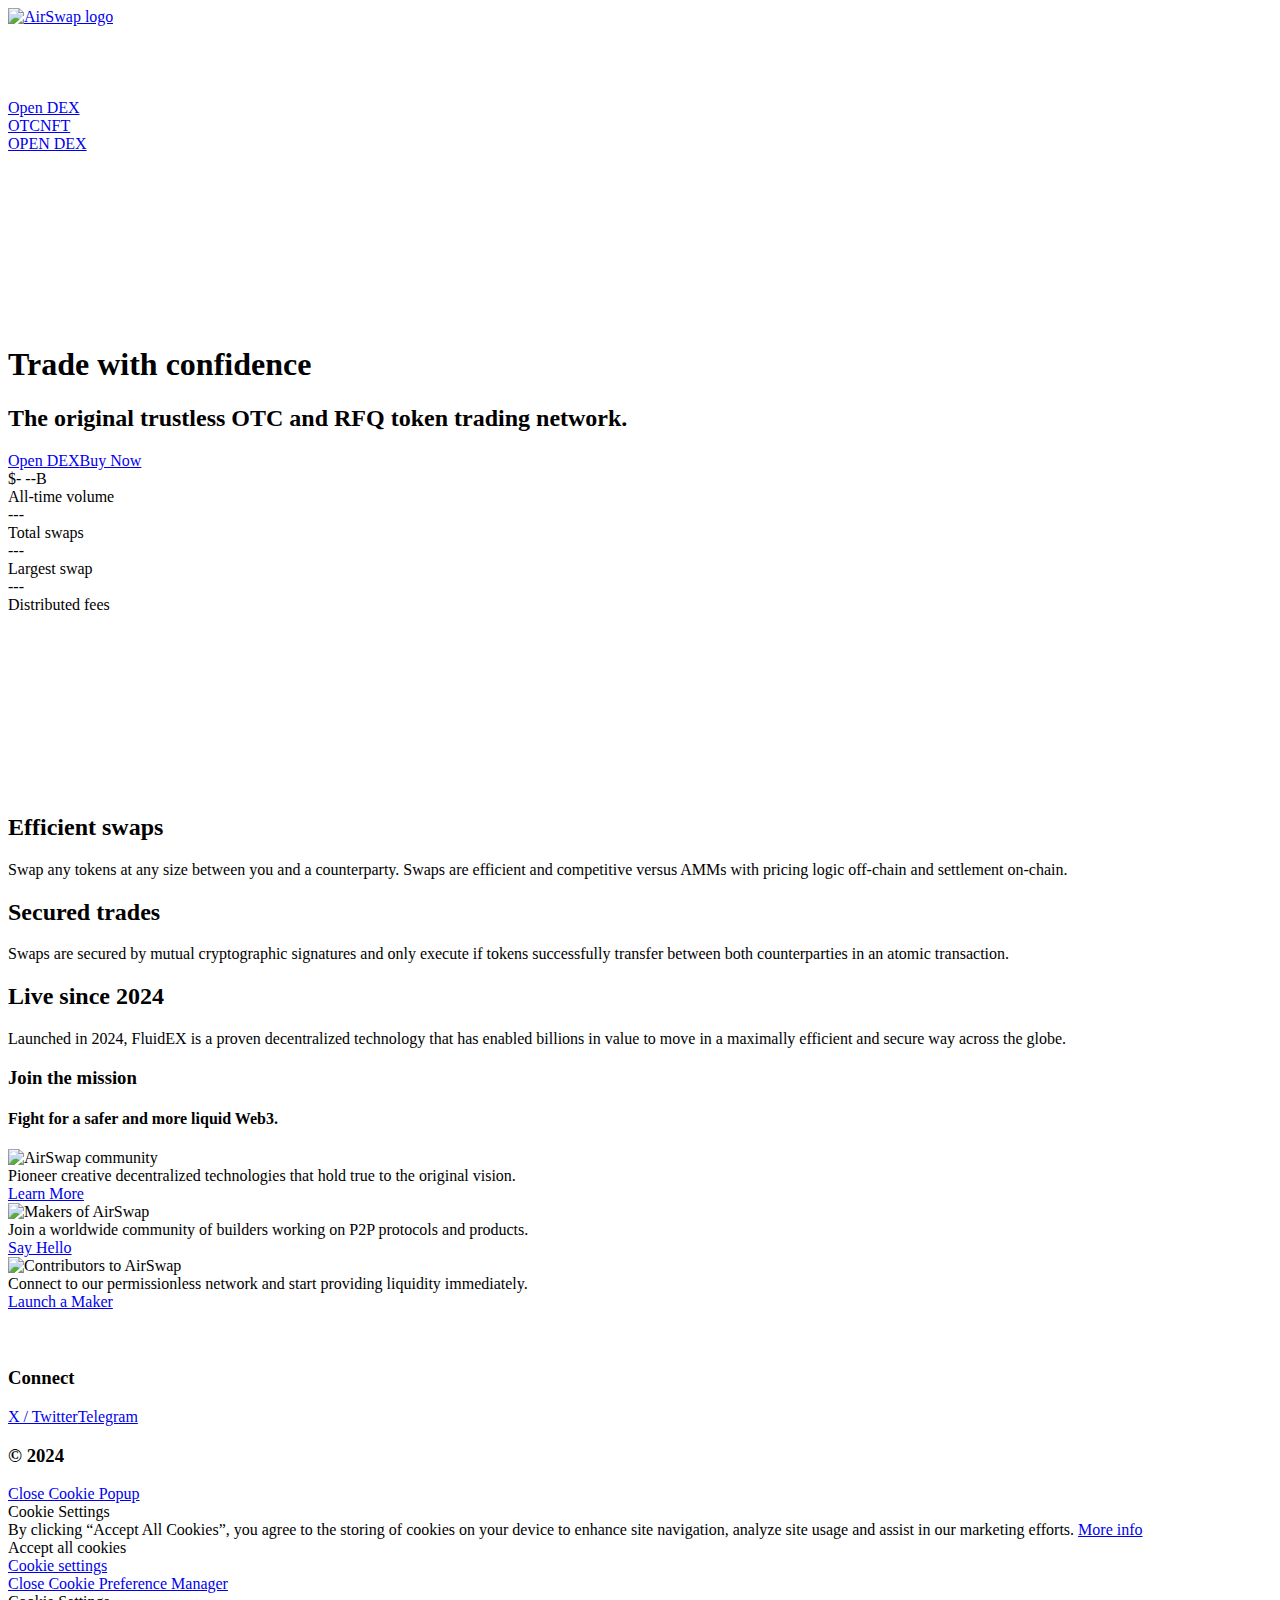
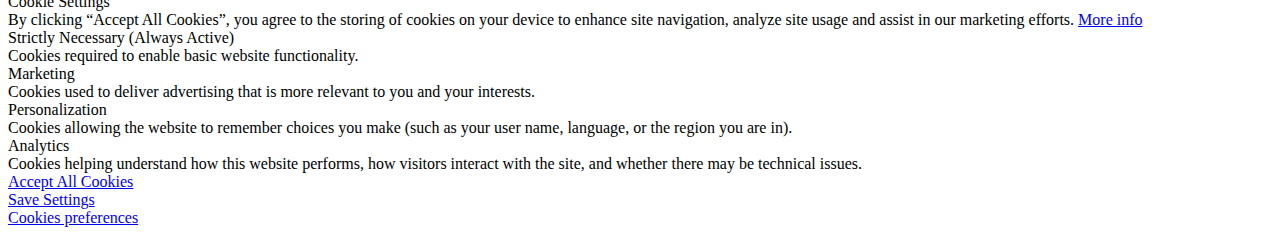
==== commit 1495f630: "fixed" ====
--- a/index.html
+++ b/index.html
@@ -318,7 +318,7 @@
 					<div class="lottie-sticky-text three">
 						<div class="lottie-sticky-text-content">
 							<h2>Live since 2024</h2>
-							<div class="color-silver large text-wrap-balance">Launched in 2024, AirSwap is a proven
+							<div class="color-silver large text-wrap-balance">Launched in 2024, FluidEX is a proven
 								<span class="highlight">decentralized technology</span> that has enabled billions in
 								value to move in a maximally <span class="highlight">efficient and secure</span> way
 								across the globe.</div>
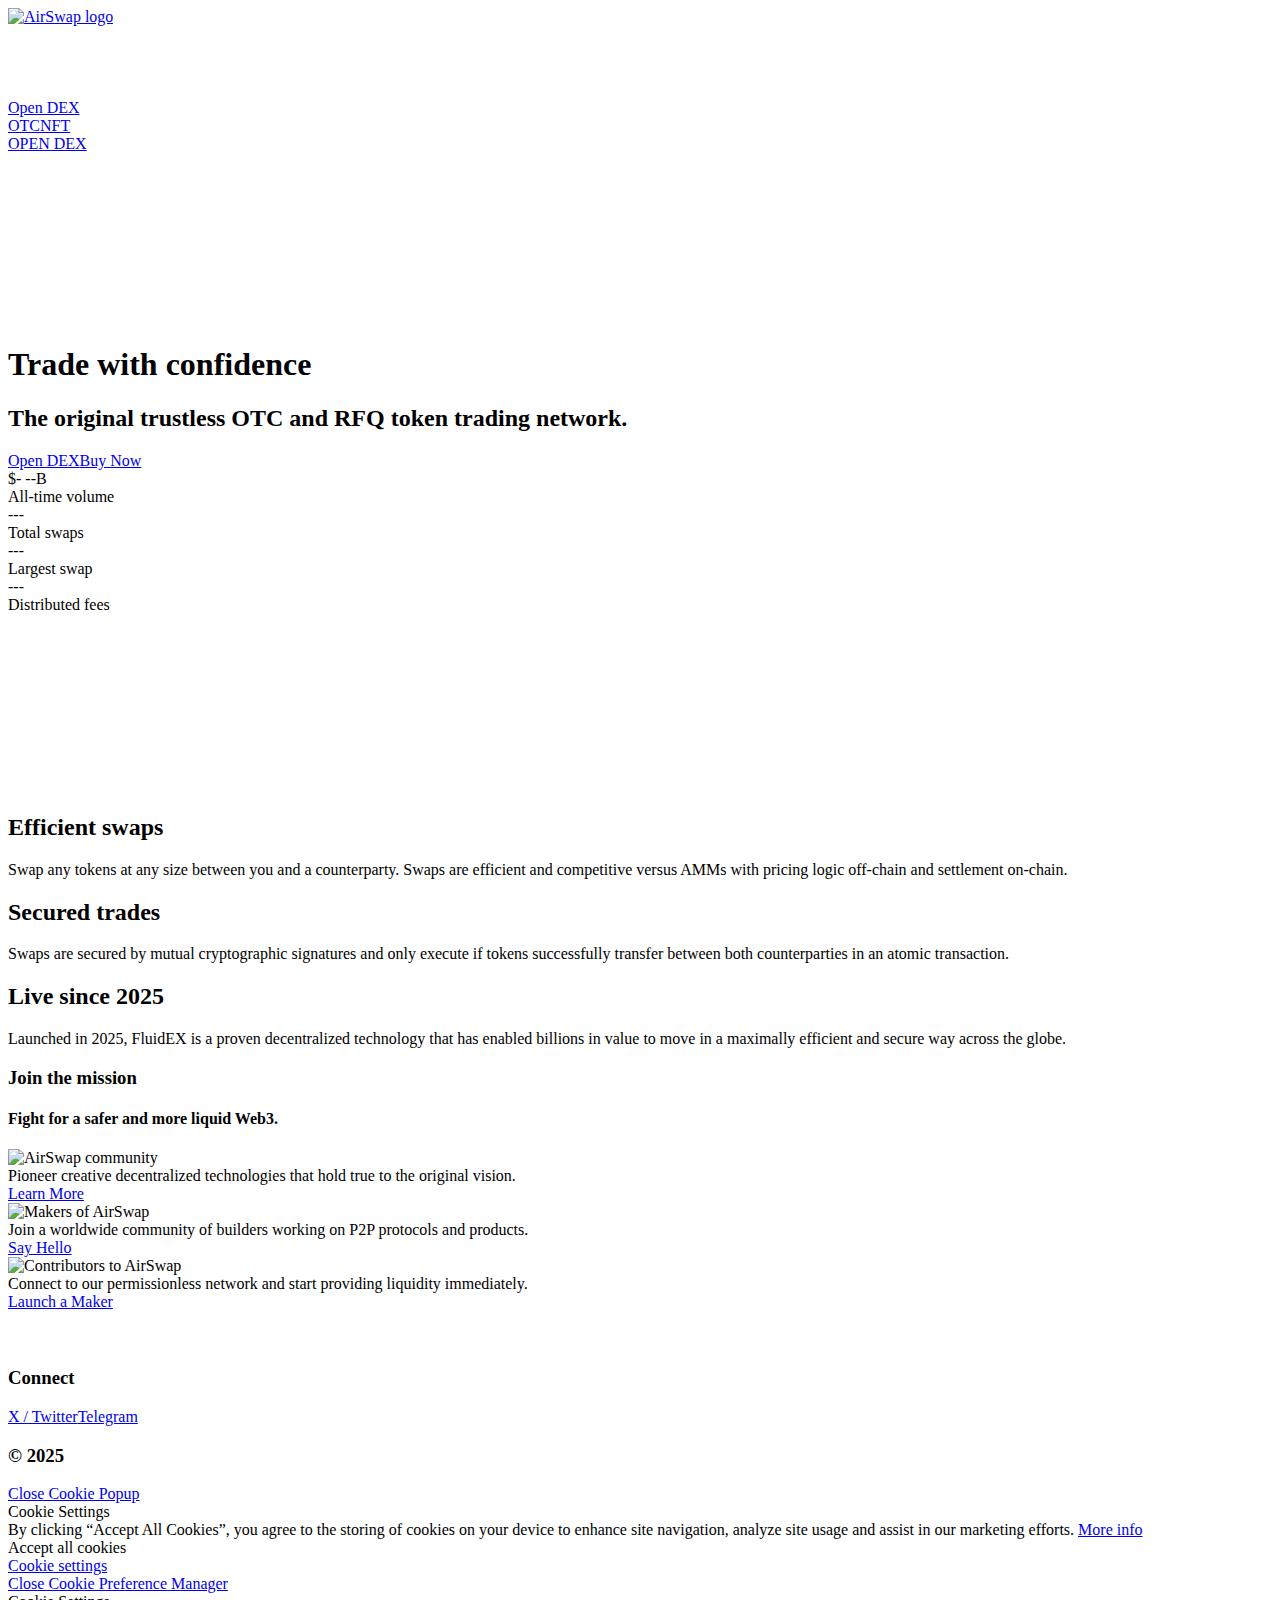
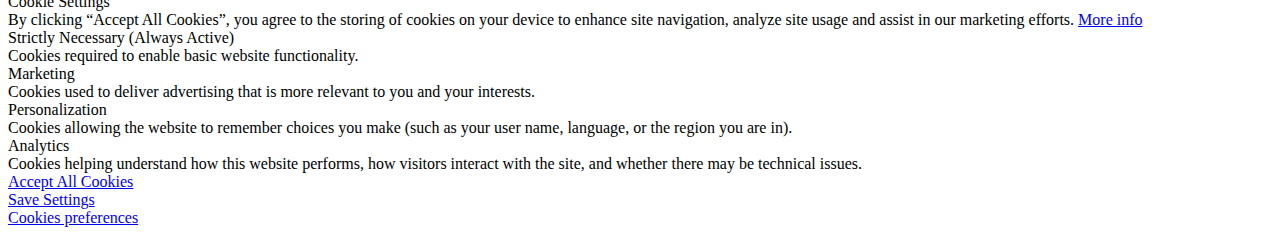
==== commit 66621acb: "update" ====
--- a/index.html
+++ b/index.html
@@ -1,5 +1,5 @@
 <!DOCTYPE html>
-<!-- This site was created in Webflow. https://webflow.com --><!-- Last Published: Mon Nov 11 2024 12:00:31 GMT+0000 (Coordinated Universal Time) -->
+<!-- This site was created in Webflow. https://webflow.com --><!-- Last Published: Mon Nov 11 2025 12:00:31 GMT+0000 (Coordinated Universal Time) -->
 <html data-wf-domain="www.airswap.xyz" data-wf-page="645a5e62baf4b269dc2bf9d9" data-wf-site="645a5e62baf4b2054b2bf9d8">
 
 <head>
@@ -317,8 +317,8 @@
 					</div>
 					<div class="lottie-sticky-text three">
 						<div class="lottie-sticky-text-content">
-							<h2>Live since 2024</h2>
-							<div class="color-silver large text-wrap-balance">Launched in 2024, FluidEX is a proven
+							<h2>Live since 2025</h2>
+							<div class="color-silver large text-wrap-balance">Launched in 2025, FluidEX is a proven
 								<span class="highlight">decentralized technology</span> that has enabled billions in
 								value to move in a maximally <span class="highlight">efficient and secure</span> way
 								across the globe.</div>
@@ -400,7 +400,7 @@
 						href="https://t.me/fluidexai_fi" target="_blank" class="footer-link">Telegram</a>
 				</div>
 				<div class="column auto">
-					<h3 class="h6 margin-top-m-mob">© 2024</h3>
+					<h3 class="h6 margin-top-m-mob">© 2025</h3>
 				</div>
 			</div>
 		</div>
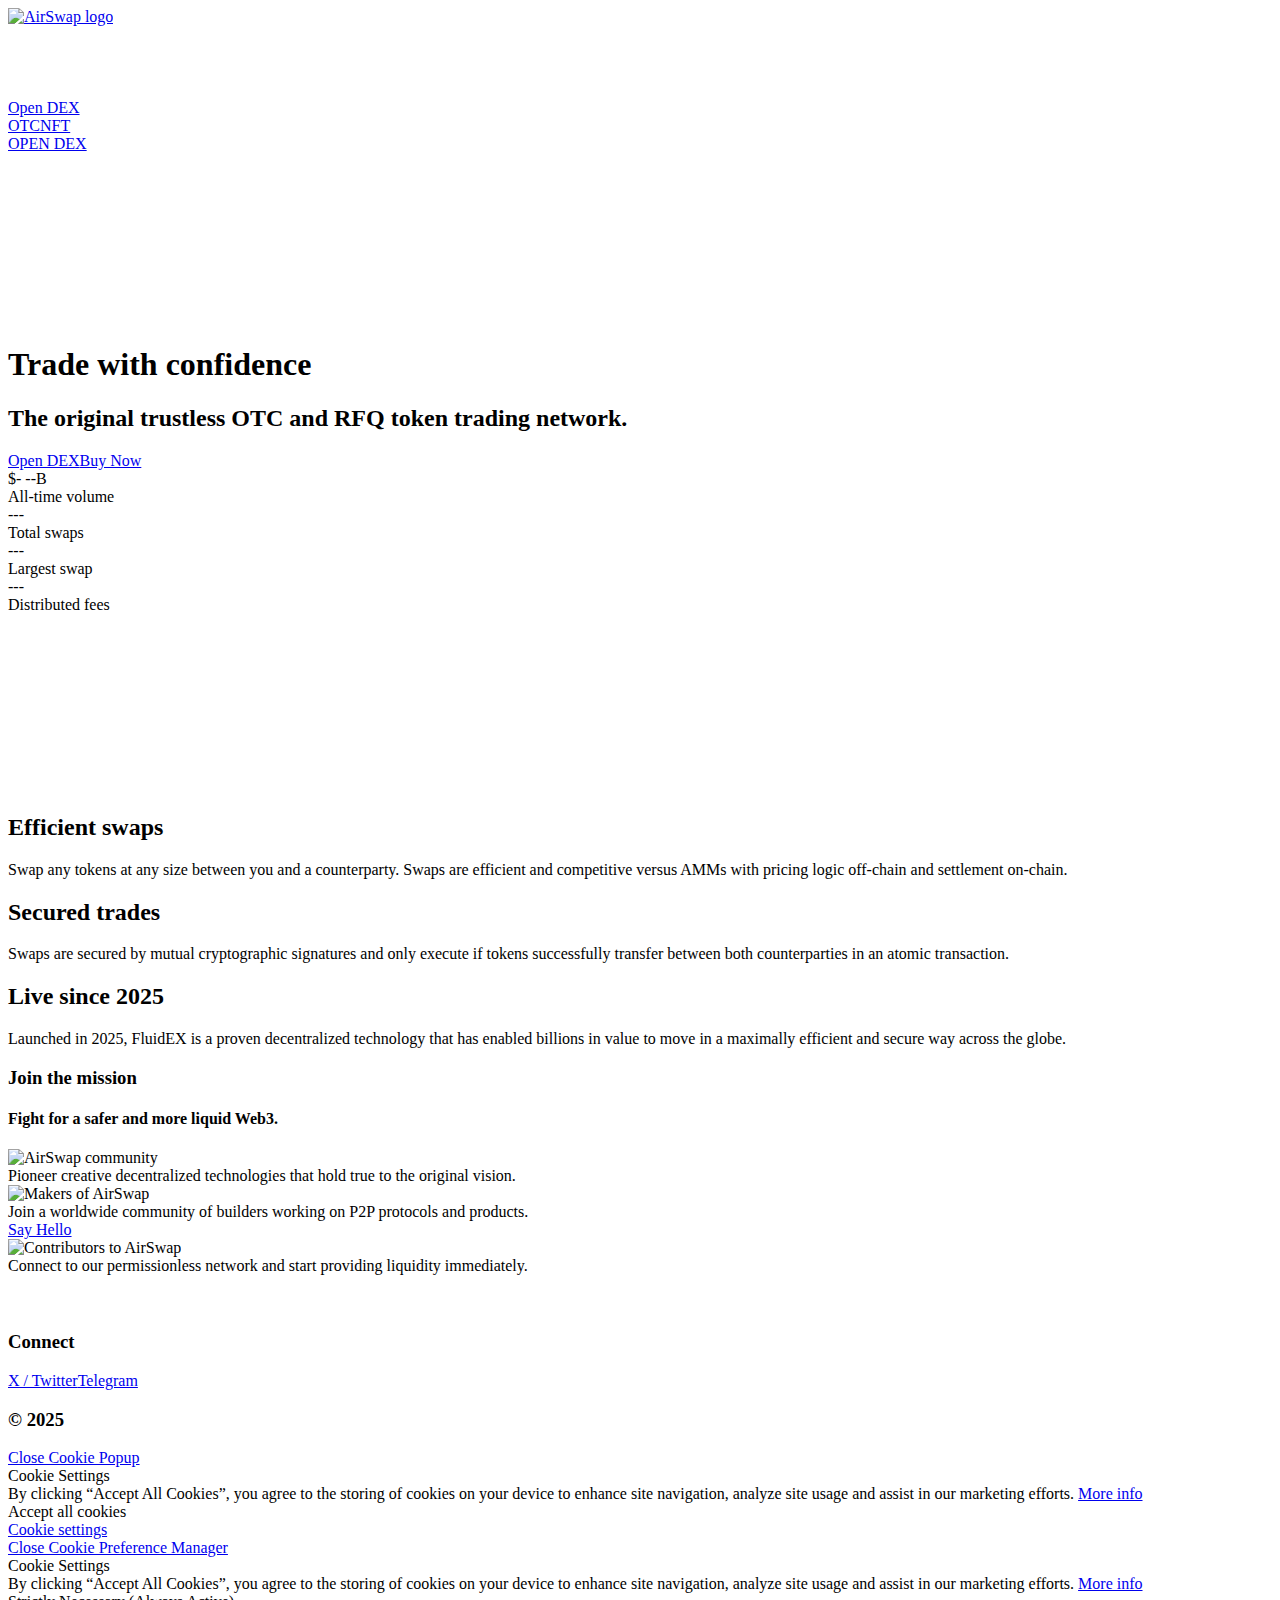
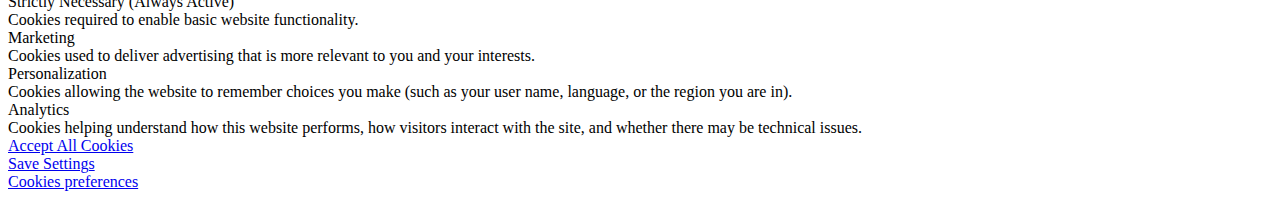
==== commit 8aba3fc7: "update" ====
--- a/index.html
+++ b/index.html
@@ -342,9 +342,7 @@
 								srcset="https://cdn.prod.website-files.com/645a5e62baf4b2054b2bf9d8/653a9b558566579fbe1e5bbb_horn-p-500.webp 500w, https://cdn.prod.website-files.com/645a5e62baf4b2054b2bf9d8/653a9b558566579fbe1e5bbb_horn.webp 642w"
 								class="icon delay-0" /></div>
 						<div class="margin-bottom-xs delay-2 color-silver">Pioneer creative decentralized technologies
-							that hold true to the original vision.</div><a href="https://airswap-1.gitbook.io/airswap/"
-							target="_blank"
-							class="button secondary delay-3 margin-top-auto margin-x-auto w-button">Learn More</a>
+							that hold true to the original vision.</div>
 					</div>
 					<div class="column third flex-column padding-x-xs margin-y-l-mob">
 						<div class="padding-x-s margin-bottom-xs padding-x-m-mob"><img
@@ -368,9 +366,7 @@
 								srcset="https://cdn.prod.website-files.com/645a5e62baf4b2054b2bf9d8/6526dd85b2c715cd6f3e3944_staff-p-500.webp 500w, https://cdn.prod.website-files.com/645a5e62baf4b2054b2bf9d8/6526dd85b2c715cd6f3e3944_staff.webp 642w"
 								class="icon delay-4" /></div>
 						<div class="margin-bottom-xs delay-6 color-silver">Connect to our permissionless network and
-							start providing liquidity immediately.</div><a
-							href="https://airswap-1.gitbook.io/airswap/technology/quickstart" target="_blank"
-							class="button secondary delay-7 margin-top-auto margin-x-auto w-button">Launch a Maker</a>
+							start providing liquidity immediately.</div>
 					</div>
 				</div>
 			</div>
